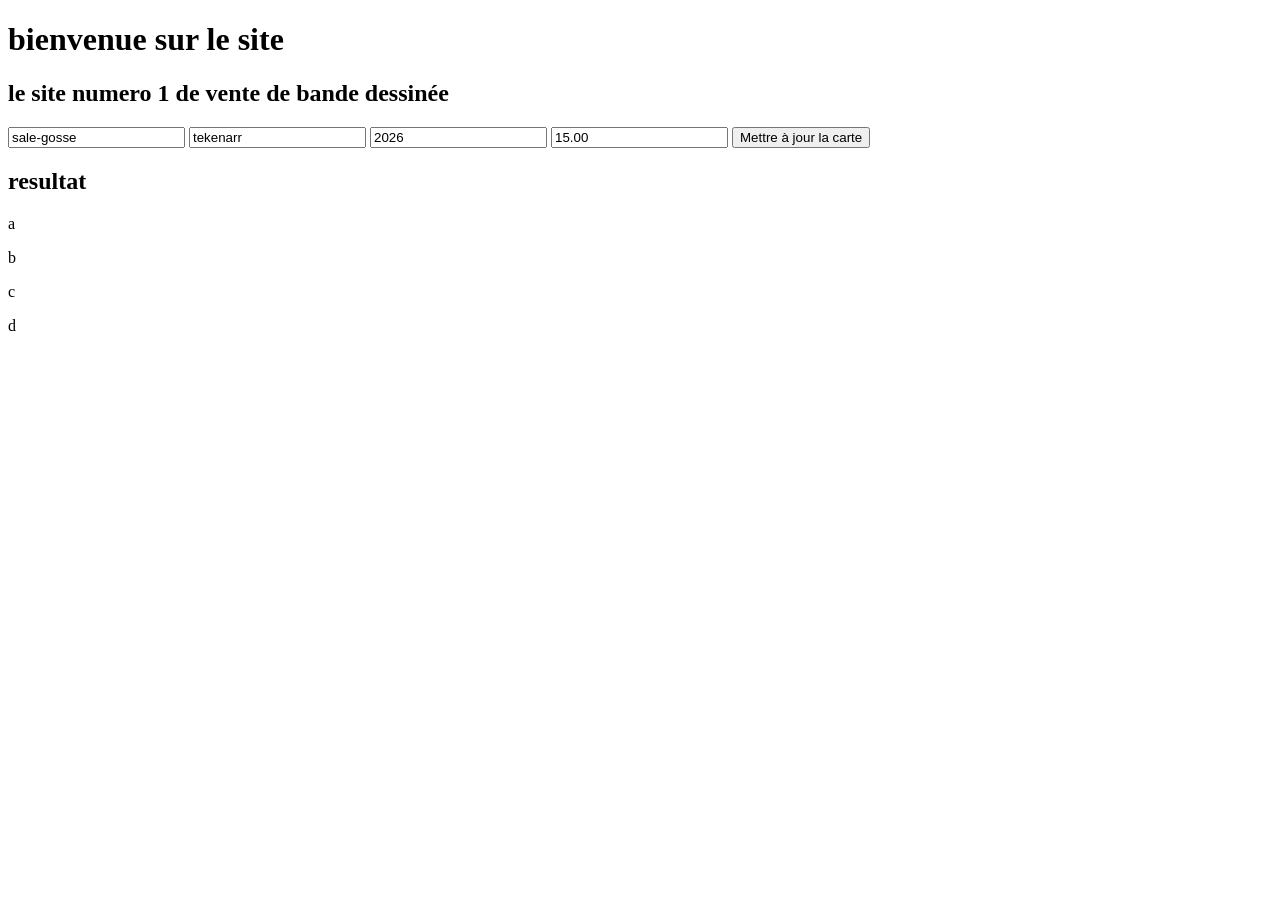
==== index.html @ 0cc35640 "first commit" ====
<!DOCTYPE html>
<html lang="en">
<head>
    <meta charset="UTF-8" />
    <meta name="viewport" content="width=device-width, initial-scale=1.0" />
    <title>Ma vente de bd</title>
    <script src="js/scrpt.js" defer></script>
  </head>
<body>
    <header>
        <nav>
            <a href=""></a>
        </nav>
        <h1>bienvenue sur le site</h1>
    </header>
    <main>
        <section class = base site >
            <h2>le site numero 1 de vente de bande dessinée</h2>
                <p></p>
        <form onssubmit="modifierbase(); return false;"
          id="formulaire-de-bd"
          onsubmit="modifierbase(event)">
            
        
          <input 
            type="text" id="nom" value="sale-gosse" placeholder="Titre" required/>
          <input
            type="text" id="auteur" value="tekenarr" placeholder="Auteur" required/>
          <input
            type="number" id="annee"  value="2026" placeholder="Année" required/>
          <input
            type="number" id="prix" value="15.00" step="0.01"  placeholder="Prix (€)" required/>

          <button>
            
            Mettre à jour la carte
          </button>
        </form>
        </section>

        <section class = carte >
            <h2>resultat</h2>
                <p id = nom-zone>a</p>
                <p id = auteur-zone>b</p>
                <p id = annee-zone>c</p>
                <p id = prix-zone>d</p>
                
        </section>
    </main>
    <footer></footer>
</body>
</html>
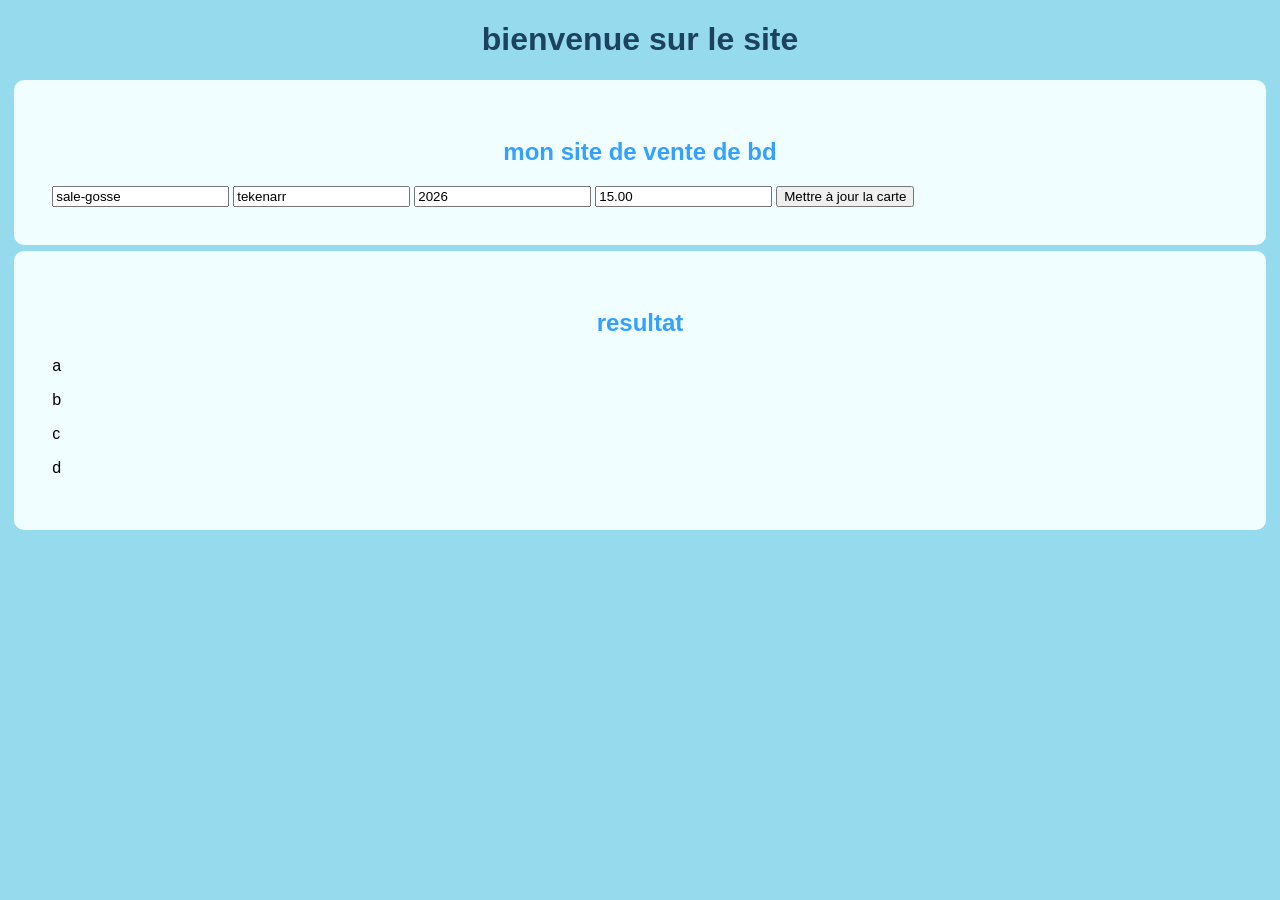
==== commit 546111aa: "mise a jour du dossier" ====
--- a/index.html
+++ b/index.html
@@ -5,6 +5,7 @@
     <meta name="viewport" content="width=device-width, initial-scale=1.0" />
     <title>Ma vente de bd</title>
     <script src="js/scrpt.js" defer></script>
+    <link rel="stylesheet" href="css/vente.css">
   </head>
 <body>
     <header>
@@ -15,7 +16,7 @@
     </header>
     <main>
         <section class = base site >
-            <h2>le site numero 1 de vente de bande dessinée</h2>
+            <h2>mon site de vente de bd</h2>
                 <p></p>
         <form onssubmit="modifierbase(); return false;"
           id="formulaire-de-bd"
@@ -25,7 +26,7 @@
           <input 
             type="text" id="nom" value="sale-gosse" placeholder="Titre" required/>
           <input
-            type="text" id="auteur" value="tekenarr" placeholder="Auteur" required/>
+            type="text" id="nbpages" value="tekenarr" placeholder="Nombre de pages" required/>
           <input
             type="number" id="annee"  value="2026" placeholder="Année" required/>
           <input
@@ -41,11 +42,15 @@
         <section class = carte >
             <h2>resultat</h2>
                 <p id = nom-zone>a</p>
-                <p id = auteur-zone>b</p>
+                <p id = nbpages-zone>b</p>
                 <p id = annee-zone>c</p>
                 <p id = prix-zone>d</p>
                 
         </section>
+        
+
+
+
     </main>
     <footer></footer>
 </body>
--- a/css/vente.css
+++ b/css/vente.css
@@ -0,0 +1,32 @@
+body{
+    background-color: rgb(150, 218, 237);
+}
+
+h1{ 
+    color: rgb(28, 66, 98);
+    text-align: center;
+    font-family:Arial, Helvetica, sans-serif
+}
+
+h2{
+    color: rgb(52, 160, 255);
+    text-align: center;
+    font-family:Arial, Helvetica, sans-serif
+}
+
+p{
+    font-family:Arial, Helvetica, sans-serif
+}
+
+section{
+    
+}
+
+section {
+    background-color: rgb(240, 254, 255);
+    padding: 3%;
+    margin: 0.5%;
+    border-radius: 10px;
+    border-color: azure;
+    box-shadow: 10px,10px,10px black;
+}
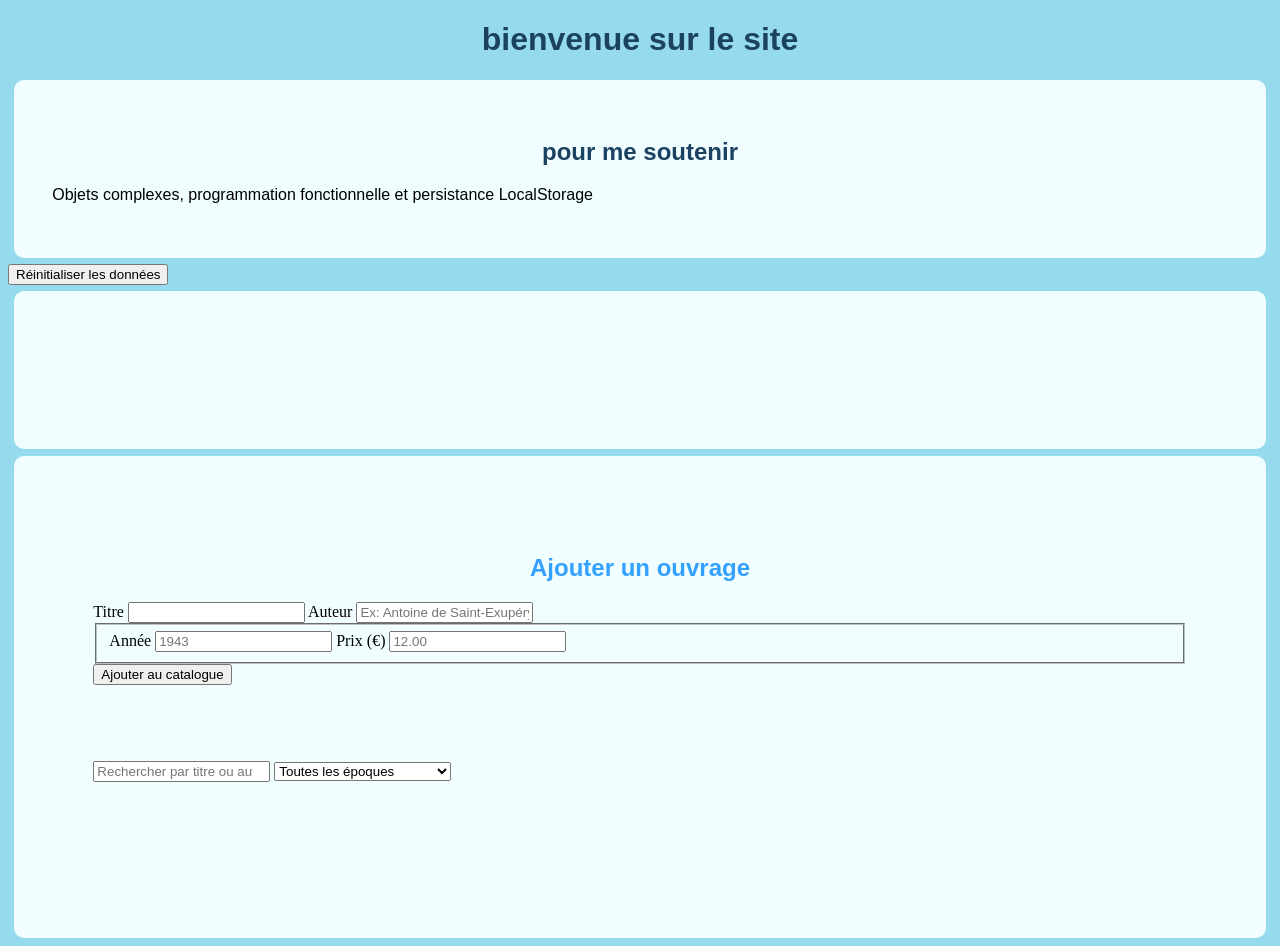
==== commit d185cbfc: "Séance 4 - premisse Programmation fonctionnelle, Objets du noyau & Persistance Storage (remodificati" ====
--- a/index.html
+++ b/index.html
@@ -15,6 +15,7 @@
         <h1>bienvenue sur le site</h1>
     </header>
     <main>
+<!--
         <section class = base site >
             <h2>mon site de vente de bd</h2>
                 <p></p>
@@ -45,10 +46,135 @@
                 <p id = nbpages-zone>b</p>
                 <p id = annee-zone>c</p>
                 <p id = prix-zone>d</p>
-                
+-->                
+        
+        <section class = "dons">
+          <h1>
+            pour me soutenir
+          </h1>
+
+          <p>
+            Objets complexes, programmation fonctionnelle et persistance
+            LocalStorage
+          </p>
         </section>
-        
 
+        <button
+          onclick="reinitialiserDonnees()"
+          >
+          Réinitialiser les données
+        </button>
+     <!-- zone de navigation de projet-->
+        <section>
+          <!-- Liste des cartes injectées -->
+          <section
+            id="liste-BD"
+            aria-label="Liste des bandes dessinées"
+          >
+
+<!-- Injecté dynamiquement en JS -->
+          </section>
+      
+      </section>
+
+      <!-- Zone principale -->
+      <section>
+        <!-- Formulaire d'ajout -->
+        <section>
+          <h2>
+            Ajouter un ouvrage
+          </h2>
+
+          <form
+            id="formulaire-livre"
+            onsubmit="ajouterLivre(event)"
+          >
+            <label>
+              Titre
+
+              <input
+                type="text"
+                id="champ-titre"
+                oninput="verifierSaisieTitre(this)"
+                required
+              />
+            </label>
+
+            <label>
+              Auteur
+
+              <input
+                type="text"
+                id="champ-auteur"
+                placeholder="Ex: Antoine de Saint-Exupéry"
+                required
+              />
+            </label>
+
+            <fieldset>
+              <label>
+                Année
+
+                <input
+                  type="number"
+                  id="champ-annee"
+                  placeholder="1943"
+                  required
+                />
+              </label>
+
+              <label>
+                Prix (€)
+
+                <input
+                  type="number"
+                  step="0.01"
+                  id="champ-prix"
+                  placeholder="12.00"
+                  required
+                />
+              </label>
+            </fieldset>
+
+            <button
+              type="submit"
+              >
+              Ajouter au catalogue
+            </button>
+          </form>
+        </section>
+
+        <!-- Zone de filtrage et catalogue -->
+        <section>
+          <!-- Barre de recherche et de filtres -->
+          <form
+            onsubmit="return false;"
+          >
+            <input
+              type="search"
+              id="recherche-texte"
+              oninput="filtrerEtAfficherCatalogue()"
+              placeholder="Rechercher par titre ou auteur..."
+              />
+
+            <select
+              id="filtre-epoque"
+              onchange="filtrerEtAfficherCatalogue()"
+            >
+              <option value="tous">Toutes les époques</option>
+              <option value="Classique">Classique (&lt; 1900)</option>
+              <option value="20ème siècle">20ème siècle (1900-1999)</option>
+              <option value="Contemporain">Contemporain (&gt;= 2000)</option>
+            </select>
+          </form>
+
+          <!-- Liste des cartes injectées -->
+          <section
+            id="liste-BD"
+            aria-label="Liste des bandes dessinées"
+          >
+            <!-- Injecté dynamiquement en JS -->
+          </section>
 
 
     </main>
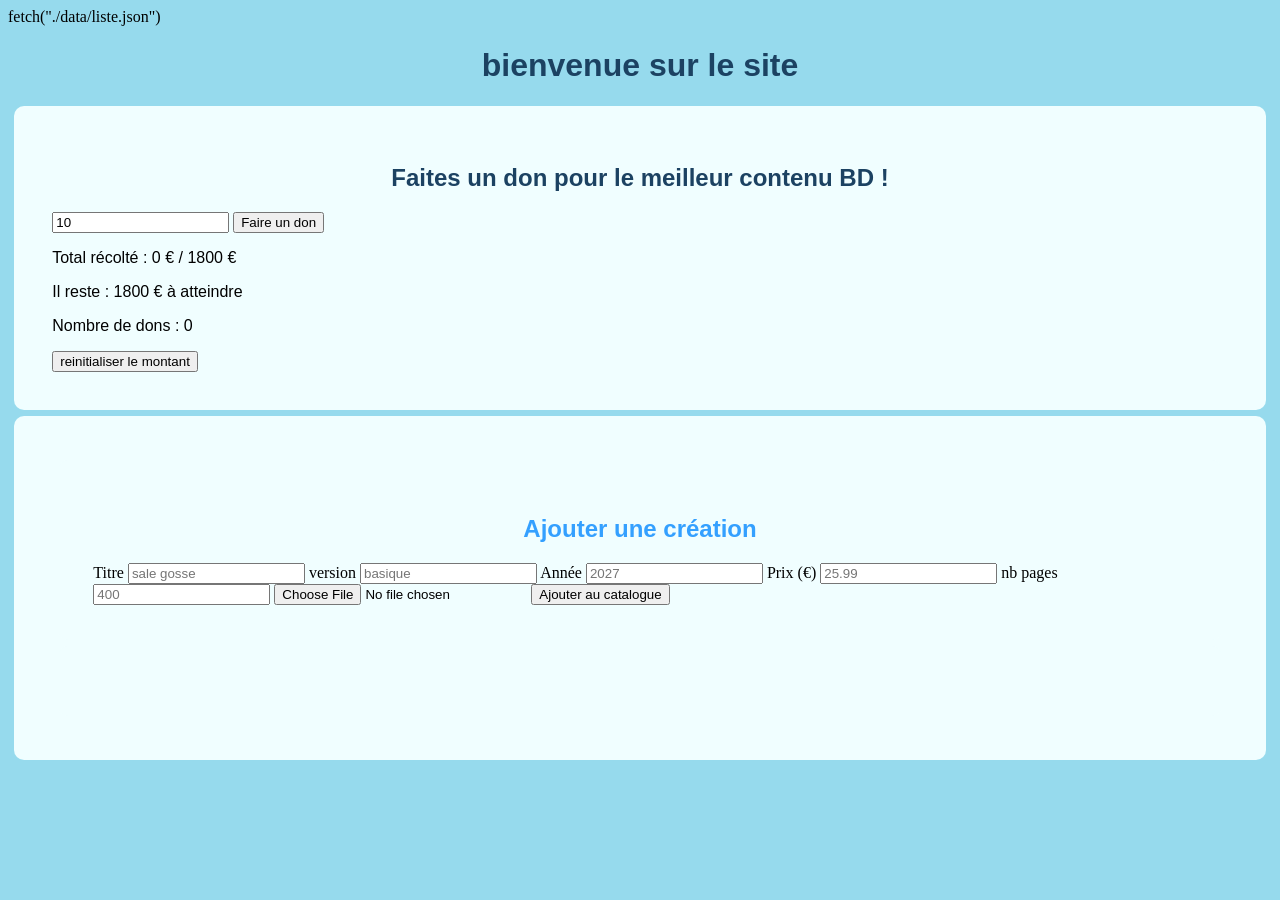
==== commit 326c2d12: "Séance 5 - Architecture Orientée Objet, Service API (Fetch) & Modularité ES6" ====
--- a/index.html
+++ b/index.html
@@ -4,7 +4,15 @@
     <meta charset="UTF-8" />
     <meta name="viewport" content="width=device-width, initial-scale=1.0" />
     <title>Ma vente de bd</title>
+    fetch("./data/liste.json")
+    <script src="js/modele/bd.js" defer></script>
     <script src="js/scrpt.js" defer></script>
+    <script src="js/modele/bd.js" defer></script>
+    <script src="js/services/cathalogservice.js" defer></script>
+    <script src="js/services/localservice.js" defer></script>
+
+    
+    
     <link rel="stylesheet" href="css/vente.css">
   </head>
 <body>
@@ -15,126 +23,124 @@
         <h1>bienvenue sur le site</h1>
     </header>
     <main>
+
+
+
+
+
+
+
+
+
+
+
+
+
+
+
+
+
+
+
+      
+      <!--formulaire de don-->
+
+        <section class="dons">
+    <h1>Faites un don pour le meilleur contenu BD !</h1>
+
+    <form onsubmit="faireUnDon(event)" id="donation-form">
+        <input
+            type="number"
+            id="montant"
+            value="10"
+            min="1"
+            placeholder="Montant du don (€)"
+            required
+        >
+
+        <button type="submit">Faire un don</button>
+    </form>
+
+    <p>Total récolté : <span id="total">0</span> € / 1800 €</p>
+    <p>Il reste : <span id="restant">1800</span> € à atteindre</p>
+    <p>Nombre de dons : <span id="nbDons">0</span></p>
+
+    <button onclick="reinitialisercaniote()">
+      reinitialiser le montant
+    </button>
+</section>
+
+
+
+
+
+
+
+
+
+
+
+
+
+
+
+
+
+
+<!--nav de projet-->
 <!--
-        <section class = base site >
-            <h2>mon site de vente de bd</h2>
-                <p></p>
-        <form onssubmit="modifierbase(); return false;"
-          id="formulaire-de-bd"
-          onsubmit="modifierbase(event)">
-            
+<section
+            id="liste-derniermes-BD"
+            aria-label="Liste des bandes dessinées"
+          >
+-->
+
+
+
+
+
+         
+
+      
+      <section>
         
-          <input 
-            type="text" id="nom" value="sale-gosse" placeholder="Titre" required/>
-          <input
-            type="text" id="nbpages" value="tekenarr" placeholder="Nombre de pages" required/>
-          <input
-            type="number" id="annee"  value="2026" placeholder="Année" required/>
-          <input
-            type="number" id="prix" value="15.00" step="0.01"  placeholder="Prix (€)" required/>
-
-          <button>
-            
-            Mettre à jour la carte
-          </button>
-        </form>
-        </section>
-
-        <section class = carte >
-            <h2>resultat</h2>
-                <p id = nom-zone>a</p>
-                <p id = nbpages-zone>b</p>
-                <p id = annee-zone>c</p>
-                <p id = prix-zone>d</p>
--->                
-        
-        <section class = "dons">
-          <h1>
-            pour me soutenir
-          </h1>
-
-          <p>
-            Objets complexes, programmation fonctionnelle et persistance
-            LocalStorage
-          </p>
-        </section>
-
-        <button
-          onclick="reinitialiserDonnees()"
-          >
-          Réinitialiser les données
-        </button>
-     <!-- zone de navigation de projet-->
-        <section>
-          <!-- Liste des cartes injectées -->
-          <section
-            id="liste-BD"
-            aria-label="Liste des bandes dessinées"
-          >
-
-<!-- Injecté dynamiquement en JS -->
-          </section>
-      
-      </section>
-
-      <!-- Zone principale -->
-      <section>
-        <!-- Formulaire d'ajout -->
         <section>
           <h2>
-            Ajouter un ouvrage
+            Ajouter une création
           </h2>
 
           <form
-            id="formulaire-livre"
-            onsubmit="ajouterLivre(event)"
+            id="formulaire-BD"
+            onsubmit="ajouterBD(event)"
           >
             <label>
               Titre
-
-              <input
-                type="text"
-                id="champ-titre"
-                oninput="verifierSaisieTitre(this)"
-                required
-              />
+              <input type="text" id="champ-titre", placeholder="sale gosse", oninput="verifierSaisieTitre(this)" required/>
             </label>
-
             <label>
-              Auteur
-
-              <input
-                type="text"
-                id="champ-auteur"
-                placeholder="Ex: Antoine de Saint-Exupéry"
-                required
-              />
+              version
+              <input type="text" id="champ-version" placeholder="basique" required/>
             </label>
-
-            <fieldset>
               <label>
                 Année
-
-                <input
-                  type="number"
-                  id="champ-annee"
-                  placeholder="1943"
-                  required
+                <input type="number" id="champ-annee" placeholder="2027" required />
+              </label>
+              <label>
+                Prix (€)
+                <input type="number" step="0.01"  id="champ-prix"  placeholder="25.99" required
                 />
               </label>
-
-              <label>
-                Prix (€)
-
-                <input
-                  type="number"
-                  step="0.01"
-                  id="champ-prix"
-                  placeholder="12.00"
-                  required
+              <label>
+                nb pages
+                <input type="number" id="champ-page"  placeholder="400" required
                 />
               </label>
-            </fieldset>
+              <label>
+                
+                <input type="file" id="champ-image"  placeholder="img\crrusta-soi.png" required
+                />
+              </label>
+            
 
             <button
               type="submit"
@@ -143,10 +149,17 @@
             </button>
           </form>
         </section>
-
-        <!-- Zone de filtrage et catalogue -->
+        <section id="catalogue"></section>
+
+
+
+
+        <!--
+       
+        id panier
+
         <section>
-          <!-- Barre de recherche et de filtres -->
+          
           <form
             onsubmit="return false;"
           >
@@ -168,13 +181,20 @@
             </select>
           </form>
 
-          <!-- Liste des cartes injectées -->
+          
           <section
             id="liste-BD"
             aria-label="Liste des bandes dessinées"
           >
-            <!-- Injecté dynamiquement en JS -->
+           
           </section>
+        
+          <button
+          onclick="reinitialiserDonnees()"
+          >
+          reinitialiser les données
+        </button>
+      -->
 
 
     </main>
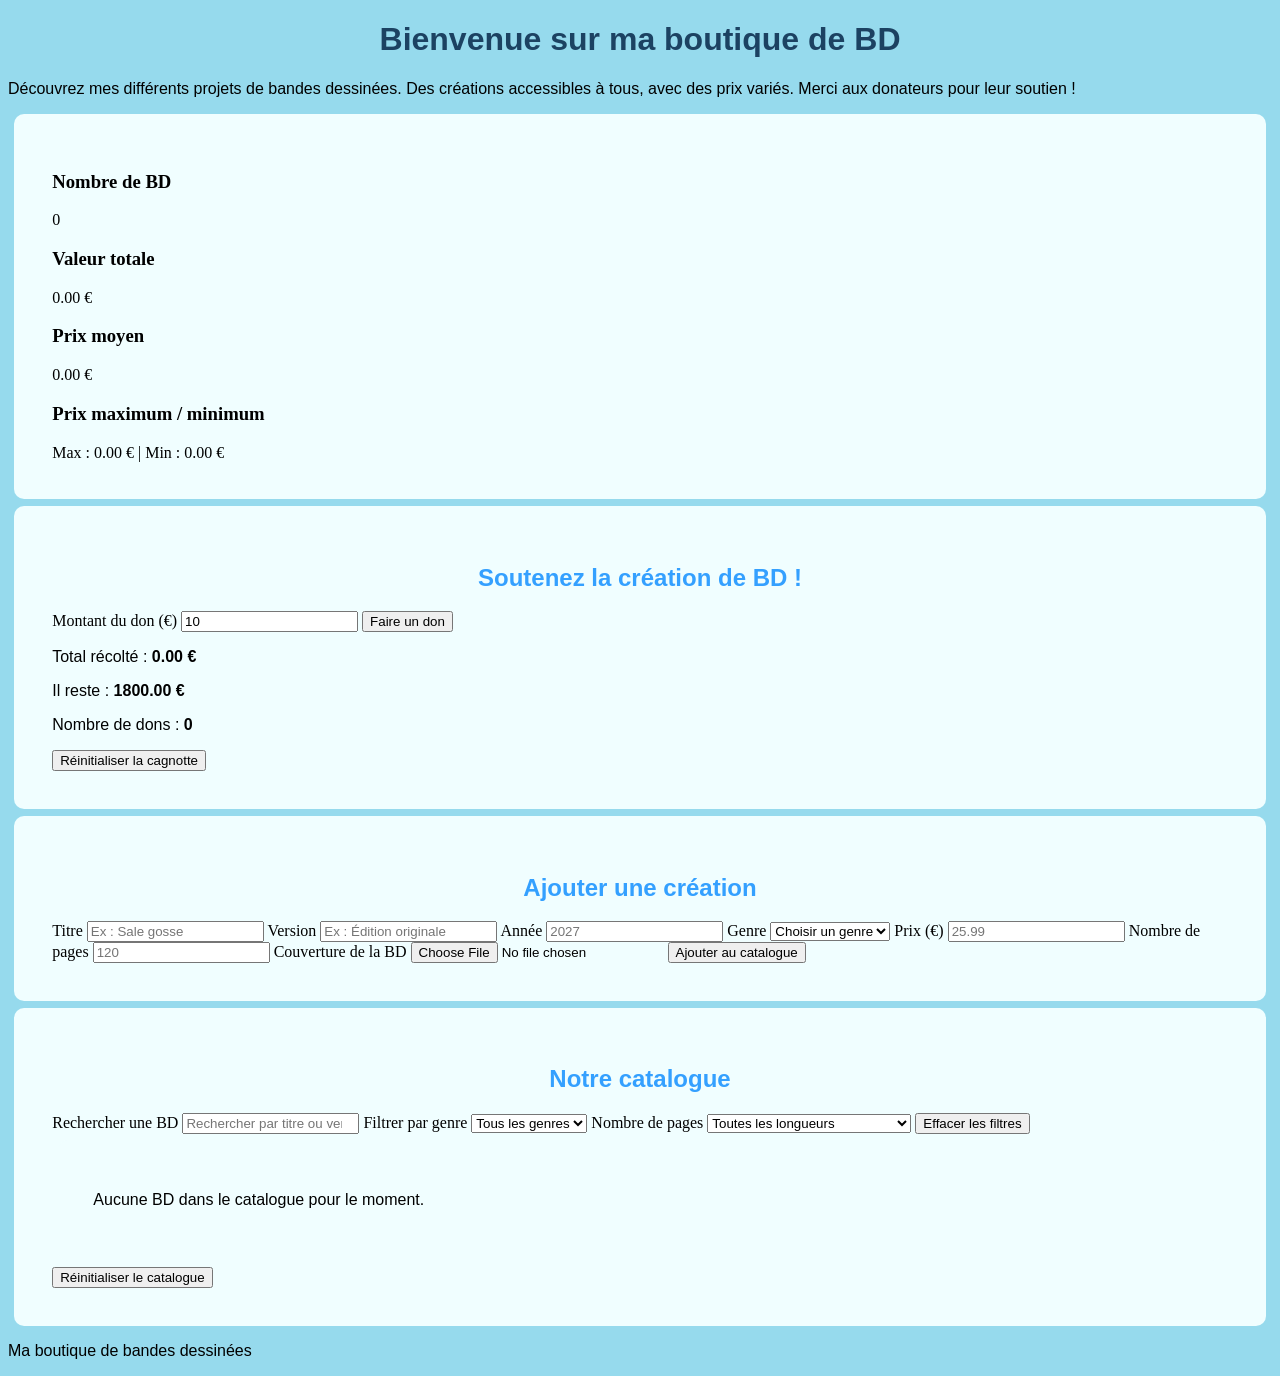
==== commit 89c7e74d: "ajout orijet 2 java script en plus" ====
--- a/index.html
+++ b/index.html
@@ -1,203 +1,238 @@
+
 <!DOCTYPE html>
-<html lang="en">
+<html lang="fr">
 <head>
-    <meta charset="UTF-8" />
-    <meta name="viewport" content="width=device-width, initial-scale=1.0" />
-    <title>Ma vente de bd</title>
-    fetch("./data/liste.json")
+    <meta charset="UTF-8">
+    <meta name="viewport" content="width=device-width, initial-scale=1.0">
+    <title>Ma vente de BD</title>
+
+    <link rel="stylesheet" href="css/vente.css">
+
     <script src="js/modele/bd.js" defer></script>
-    <script src="js/scrpt.js" defer></script>
-    <script src="js/modele/bd.js" defer></script>
-    <script src="js/services/cathalogservice.js" defer></script>
     <script src="js/services/localservice.js" defer></script>
+    <script src="js/services/catalogueservice.js" defer></script>
+    <script src="js/script.js" defer></script>
+</head>
+
+<body>
+
+<header>
+    <h1>Bienvenue sur ma boutique de BD</h1>
+
+    <p>
+        Découvrez mes différents projets de bandes dessinées.
+        Des créations accessibles à tous, avec des prix variés.
+        Merci aux donateurs pour leur soutien !
+    </p>
+
+    <section class="statistiques">
+        <article>
+            <h3>Nombre de BD</h3>
+            <output id="stat-total">0</output>
+        </article>
+
+        <article>
+            <h3>Valeur totale</h3>
+            <output id="stat-valeur">0.00 €</output>
+        </article>
+
+        <article>
+            <h3>Prix moyen</h3>
+            <output id="stat-moyen">0.00 €</output>
+        </article>
+
+        <article>
+            <h3>Prix maximum / minimum</h3>
+            <output id="stat-min-max">Max : 0 € | Min : 0 €</output>
+        </article>
+    </section>
+</header>
+
+<main>
 
     
-    
-    <link rel="stylesheet" href="css/vente.css">
-  </head>
-<body>
-    <header>
-        <nav>
-            <a href=""></a>
-        </nav>
-        <h1>bienvenue sur le site</h1>
-    </header>
-    <main>
-
-
-
-
-
-
-
-
-
-
-
-
-
-
-
-
-
-
-
-      
-      <!--formulaire de don-->
-
-        <section class="dons">
-    <h1>Faites un don pour le meilleur contenu BD !</h1>
-
-    <form onsubmit="faireUnDon(event)" id="donation-form">
-        <input
-            type="number"
-            id="montant"
-            value="10"
-            min="1"
-            placeholder="Montant du don (€)"
-            required
+    <section class="dons">
+        <h2>Soutenez la création de BD !</h2>
+
+        <form id="donation-form">
+            <label for="montant">Montant du don (€)</label>
+
+            <input
+                type="number"
+                id="montant"
+                value="10"
+                min="1"
+                step="0.01"
+                required
+            >
+
+            <button type="submit">Faire un don</button>
+        </form>
+
+        <div class="don-stats">
+            <p>Total récolté :
+                <strong><span id="total">0.00</span> €</strong>
+            </p>
+
+            <p>Il reste :
+                <strong><span id="restant">1800.00</span> €</strong>
+            </p>
+
+            <p>Nombre de dons :
+                <strong id="nbDons">0</strong>
+            </p>
+        </div>
+
+        <button type="button" id="reset-dons" class="btn-reset">
+            Réinitialiser la cagnotte
+        </button>
+    </section>
+
+
+    <!-- FORMULAIRE D'AJOUT -->
+    <section class="formulaire-section">
+
+        <h2>Ajouter une création</h2>
+
+        <form id="formulaire-BD">
+
+            <label for="champ-titre">Titre</label>
+            <input
+                type="text"
+                id="champ-titre"
+                placeholder="Ex : Sale gosse"
+                minlength="2"
+                required
+            >
+
+            <label for="champ-version">Version</label>
+            <input
+                type="text"
+                id="champ-version"
+                placeholder="Ex : Édition originale"
+                required
+            >
+
+            <label for="champ-annee">Année</label>
+            <input
+                type="number"
+                id="champ-annee"
+                placeholder="2027"
+                min="1"
+                required
+            >
+
+            <label for="champ-genre">Genre</label>
+            <select id="champ-genre" required>
+                <option value="">Choisir un genre</option>
+                <option value="Aventure">Aventure</option>
+                <option value="Fantastique">Fantastique</option>
+                <option value="Fantasy">Fantasy</option>
+                <option value="Science-fiction">Science-fiction</option>
+                <option value="Humour">Humour</option>
+                <option value="Drame">Drame</option>
+                <option value="Policier">Policier</option>
+                <option value="Historique">Historique</option>
+                <option value="Autre">Autre</option>
+            </select>
+
+            <label for="champ-prix">Prix (€)</label>
+            <input
+                type="number"
+                id="champ-prix"
+                placeholder="25.99"
+                min="0"
+                step="0.01"
+                required
+            >
+
+            <label for="champ-page">Nombre de pages</label>
+            <input
+                type="number"
+                id="champ-page"
+                placeholder="120"
+                min="1"
+                required
+            >
+
+            <label for="champ-image">Couverture de la BD</label>
+            <input
+                type="file"
+                id="champ-image"
+                accept="image/*"
+            >
+
+            <button type="submit">
+                Ajouter au catalogue
+            </button>
+
+        </form>
+    </section>
+
+
+    <!-- CATALOGUE -->
+    <section class="catalogue-section">
+
+        <h2>Notre catalogue</h2>
+
+        <!-- RECHERCHE ET FILTRES -->
+        <div class="filtres">
+
+            <label for="recherche-texte">Rechercher une BD</label>
+            <input
+                type="search"
+                id="recherche-texte"
+                placeholder="Rechercher par titre ou version..."
+            >
+
+            <label for="filtre-genre">Filtrer par genre</label>
+            <select id="filtre-genre">
+                <option value="tous">Tous les genres</option>
+                <option value="Aventure">Aventure</option>
+                <option value="Fantastique">Fantastique</option>
+                <option value="Fantasy">Fantasy</option>
+                <option value="Science-fiction">Science-fiction</option>
+                <option value="Humour">Humour</option>
+                <option value="Drame">Drame</option>
+                <option value="Policier">Policier</option>
+                <option value="Historique">Historique</option>
+                <option value="Autre">Autre</option>
+            </select>
+
+            <label for="filtre-pages">Nombre de pages</label>
+            <select id="filtre-pages">
+                <option value="tous">Toutes les longueurs</option>
+                <option value="peu">Peu (1 à 100 pages)</option>
+                <option value="normal">Normal (101 à 300 pages)</option>
+                <option value="beaucoup">Beaucoup (plus de 300 pages)</option>
+            </select>
+
+            <button type="button" id="reset-filtres">
+                Effacer les filtres
+            </button>
+
+        </div>
+
+
+        <!-- AFFICHAGE DES BD -->
+        <section
+            id="catalogue"
+            class="catalogue"
+            aria-label="Catalogue des bandes dessinées"
         >
-
-        <button type="submit">Faire un don</button>
-    </form>
-
-    <p>Total récolté : <span id="total">0</span> € / 1800 €</p>
-    <p>Il reste : <span id="restant">1800</span> € à atteindre</p>
-    <p>Nombre de dons : <span id="nbDons">0</span></p>
-
-    <button onclick="reinitialisercaniote()">
-      reinitialiser le montant
-    </button>
-</section>
-
-
-
-
-
-
-
-
-
-
-
-
-
-
-
-
-
-
-<!--nav de projet-->
-<!--
-<section
-            id="liste-derniermes-BD"
-            aria-label="Liste des bandes dessinées"
-          >
--->
-
-
-
-
-
-         
-
-      
-      <section>
-        
-        <section>
-          <h2>
-            Ajouter une création
-          </h2>
-
-          <form
-            id="formulaire-BD"
-            onsubmit="ajouterBD(event)"
-          >
-            <label>
-              Titre
-              <input type="text" id="champ-titre", placeholder="sale gosse", oninput="verifierSaisieTitre(this)" required/>
-            </label>
-            <label>
-              version
-              <input type="text" id="champ-version" placeholder="basique" required/>
-            </label>
-              <label>
-                Année
-                <input type="number" id="champ-annee" placeholder="2027" required />
-              </label>
-              <label>
-                Prix (€)
-                <input type="number" step="0.01"  id="champ-prix"  placeholder="25.99" required
-                />
-              </label>
-              <label>
-                nb pages
-                <input type="number" id="champ-page"  placeholder="400" required
-                />
-              </label>
-              <label>
-                
-                <input type="file" id="champ-image"  placeholder="img\crrusta-soi.png" required
-                />
-              </label>
-            
-
-            <button
-              type="submit"
-              >
-              Ajouter au catalogue
-            </button>
-          </form>
         </section>
-        <section id="catalogue"></section>
-
-
-
-
-        <!--
-       
-        id panier
-
-        <section>
-          
-          <form
-            onsubmit="return false;"
-          >
-            <input
-              type="search"
-              id="recherche-texte"
-              oninput="filtrerEtAfficherCatalogue()"
-              placeholder="Rechercher par titre ou auteur..."
-              />
-
-            <select
-              id="filtre-epoque"
-              onchange="filtrerEtAfficherCatalogue()"
-            >
-              <option value="tous">Toutes les époques</option>
-              <option value="Classique">Classique (&lt; 1900)</option>
-              <option value="20ème siècle">20ème siècle (1900-1999)</option>
-              <option value="Contemporain">Contemporain (&gt;= 2000)</option>
-            </select>
-          </form>
-
-          
-          <section
-            id="liste-BD"
-            aria-label="Liste des bandes dessinées"
-          >
-           
-          </section>
-        
-          <button
-          onclick="reinitialiserDonnees()"
-          >
-          reinitialiser les données
+
+        <button type="button" id="reset-catalogue" class="btn-reset">
+            Réinitialiser le catalogue
         </button>
-      -->
-
-
-    </main>
-    <footer></footer>
+
+    </section>
+
+</main>
+
+<footer>
+    <p>Ma boutique de bandes dessinées</p>
+</footer>
+
 </body>
-</html>+</html>
